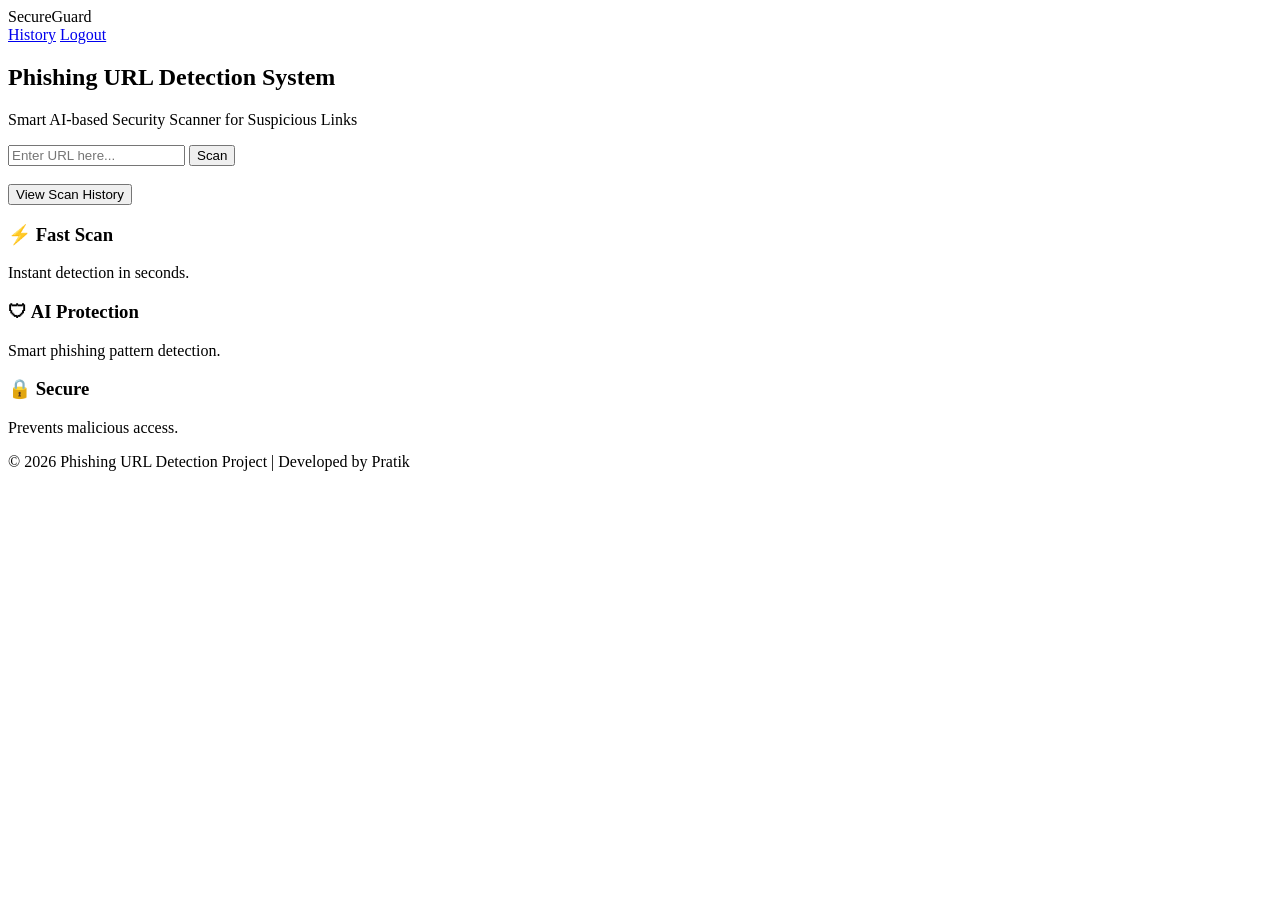
==== signup.html @ 8bb014ad "Add files via upload" ====
<!DOCTYPE html>
<html>
<head>

<title>Phishing URL Detection</title>

<link rel="stylesheet" href="{{ url_for('static', filename='style.css') }}">

<link href="https://fonts.googleapis.com/css2?family=Montserrat:wght@400;600;700&display=swap" rel="stylesheet">

</head>

<body>

<header>
<div>SecureGuard</div>
<div class="nav-links">
  <a href="/history">History</a>
  <a href="/logout">Logout</a>
</div>
</header>

<section class="hero">

<h1>Phishing URL Detection System</h1>
<p>Smart AI-based Security Scanner for Suspicious Links</p>

<div class="main-card">

<form action="/check" method="POST">

<div class="input-group">

<input type="text" name="url" placeholder="Enter URL here..." required>

<button type="submit">Scan</button>

</div>

</form>
<br>
<a href="/history">
<button>View Scan History</button>
</a>

</div>



<div class="features">

<div class="feature">
<h3>⚡ Fast Scan</h3>
<p>Instant detection in seconds.</p>
</div>

<div class="feature">
<h3>🛡 AI Protection</h3>
<p>Smart phishing pattern detection.</p>
</div>

<div class="feature">
<h3>🔒 Secure</h3>
<p>Prevents malicious access.</p>
</div>

</div>

</section>

<footer>
© 2026 Phishing URL Detection Project | Developed by Pratik
</footer>

</body>
</html>
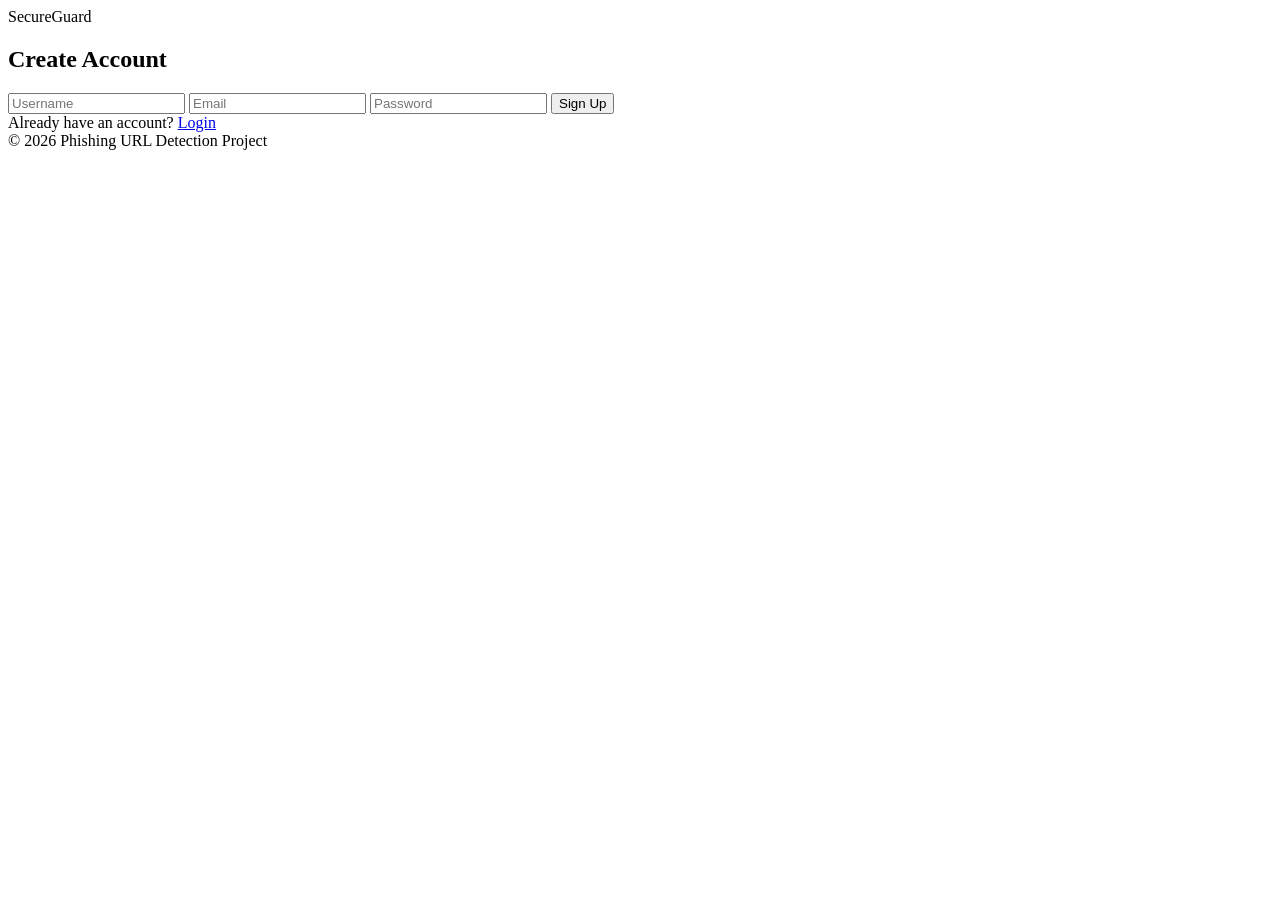
==== commit 295a18f1: "Add files via upload" ====
--- a/signup.html
+++ b/signup.html
@@ -2,7 +2,7 @@
 <html>
 <head>
 
-<title>Phishing URL Detection</title>
+<title>Sign Up</title>
 
 <link rel="stylesheet" href="{{ url_for('static', filename='style.css') }}">
 
@@ -13,63 +13,38 @@
 <body>
 
 <header>
-<div>SecureGuard</div>
-<div class="nav-links">
-  <a href="/history">History</a>
-  <a href="/logout">Logout</a>
-</div>
+SecureGuard
 </header>
 
-<section class="hero">
+<div class="auth-container">
 
-<h1>Phishing URL Detection System</h1>
-<p>Smart AI-based Security Scanner for Suspicious Links</p>
+<div class="auth-card">
 
-<div class="main-card">
+<h2>Create Account</h2>
 
-<form action="/check" method="POST">
+<form action="/register" method="POST">
 
-<div class="input-group">
+<input type="text" name="username" placeholder="Username" required>
 
-<input type="text" name="url" placeholder="Enter URL here..." required>
+<input type="email" name="email" placeholder="Email" required>
 
-<button type="submit">Scan</button>
+<input type="password" name="password" placeholder="Password" required>
 
-</div>
+<button type="submit">Sign Up</button>
 
 </form>
-<br>
-<a href="/history">
-<button>View Scan History</button>
-</a>
 
-</div>
-
-
-
-<div class="features">
-
-<div class="feature">
-<h3>⚡ Fast Scan</h3>
-<p>Instant detection in seconds.</p>
-</div>
-
-<div class="feature">
-<h3>🛡 AI Protection</h3>
-<p>Smart phishing pattern detection.</p>
-</div>
-
-<div class="feature">
-<h3>🔒 Secure</h3>
-<p>Prevents malicious access.</p>
+<div class="auth-link">
+Already have an account?
+<a href="/">Login</a>
 </div>
 
 </div>
 
-</section>
+</div>
 
 <footer>
-© 2026 Phishing URL Detection Project | Developed by Pratik
+© 2026 Phishing URL Detection Project
 </footer>
 
 </body>
